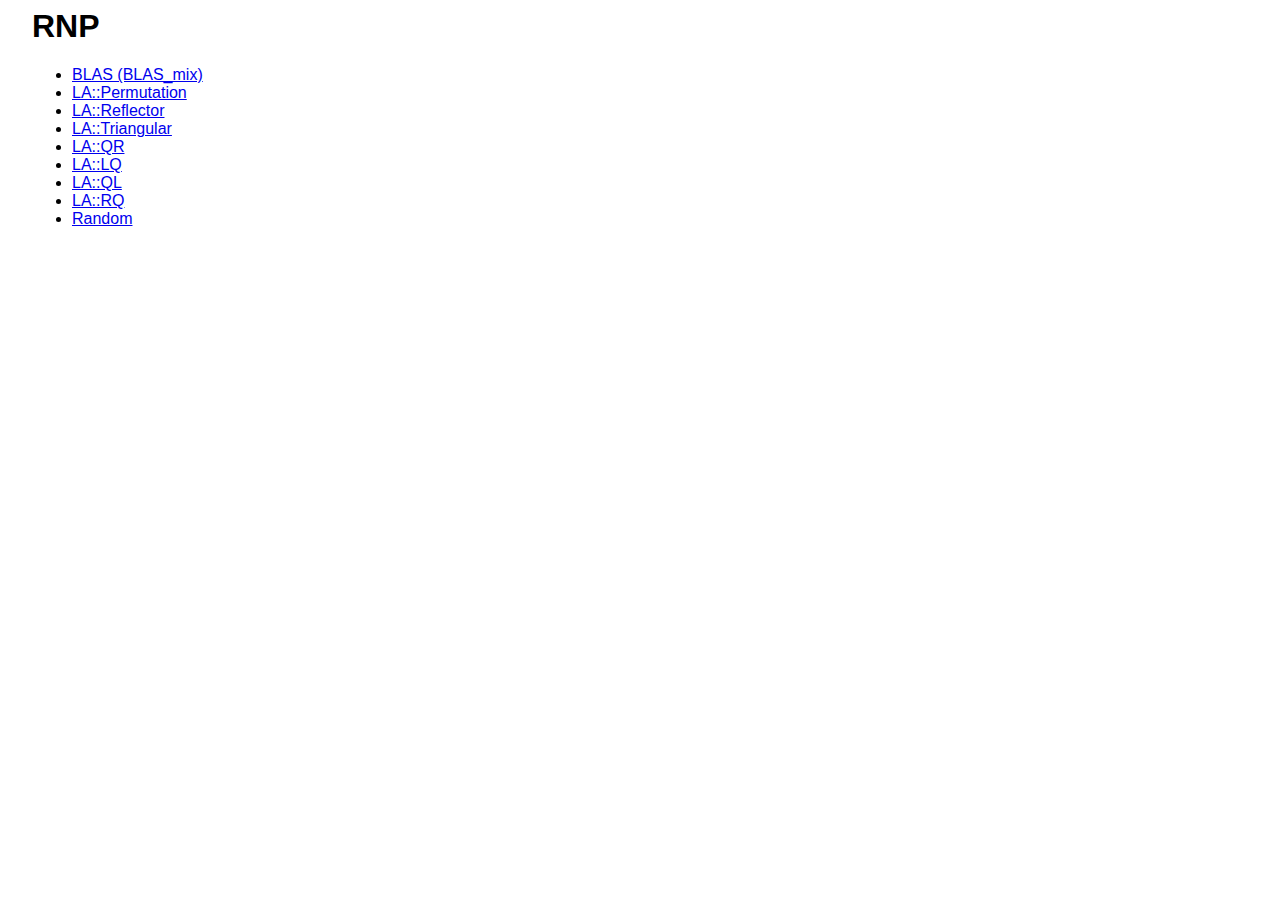
==== doc/html/index.html @ 8adfc4e8 "Added the full suite of QR-like routines, along with extensive tests (not involving "difficult" matr" ====
<html>
<head>
<title>RNP</title>
<style type="text/css">
@import url(../style.css);
</style>
</head>
<body>
<h1>RNP</h1>

<ul>
<li><a href="BLAS_mix.html">BLAS (BLAS_mix)</a></li>
<li><a href="Permutation.html">LA::Permutation</a></li>
<li><a href="Reflector.html">LA::Reflector</a></li>
<li><a href="Triangular.html">LA::Triangular</a></li>
<li><a href="QR.html">LA::QR</a></li>
<li><a href="LQ.html">LA::LQ</a></li>
<li><a href="QL.html">LA::QL</a></li>
<li><a href="RQ.html">LA::RQ</a></li>
<li><a href="Random.html">Random</a></li>
</ul>

</body>
</html>
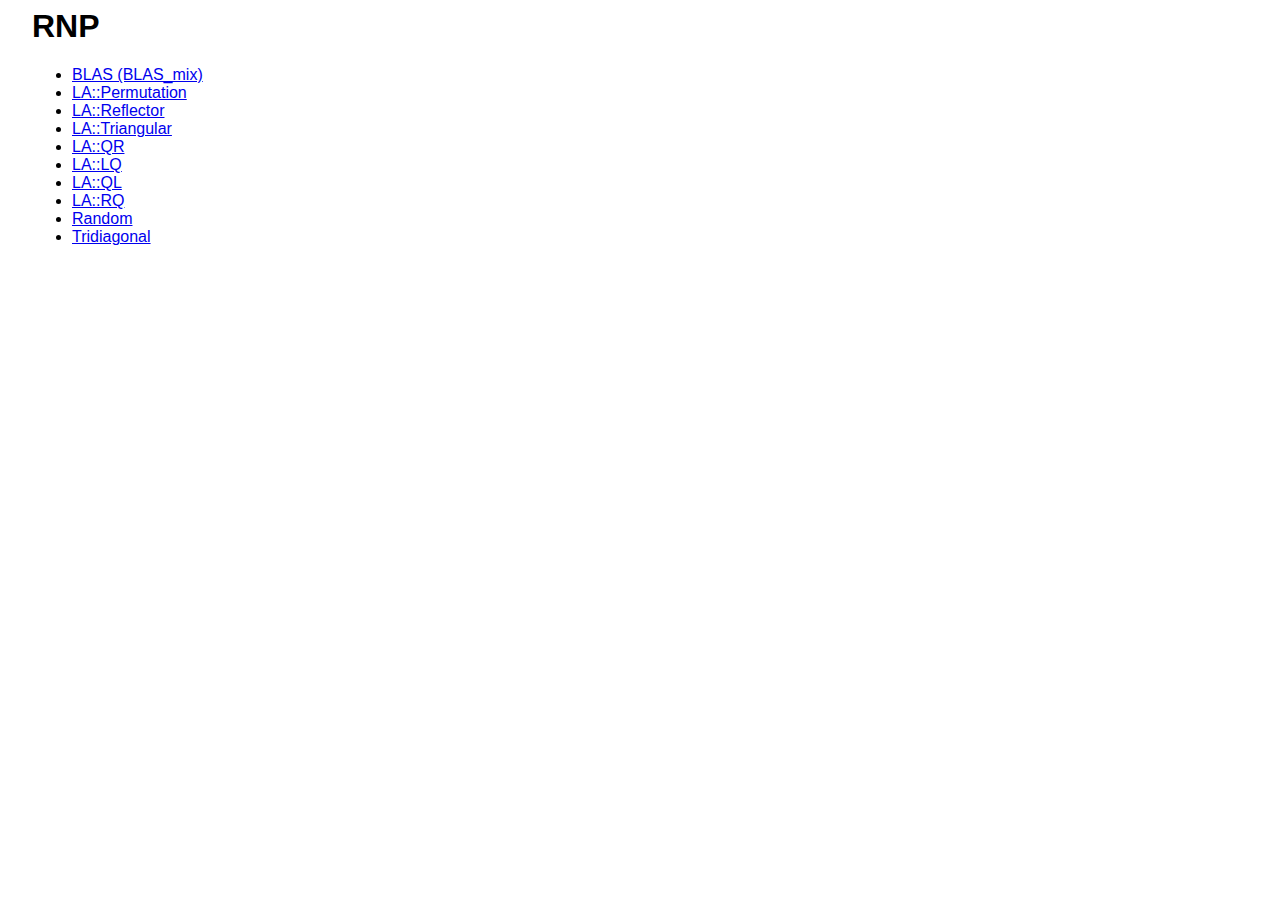
==== commit fda74e77: "Added tridiagonal reduction and cleaned up organization of module Tridiagonal." ====
--- a/doc/html/index.html
+++ b/doc/html/index.html
@@ -18,6 +18,7 @@
 <li><a href="QL.html">LA::QL</a></li>
 <li><a href="RQ.html">LA::RQ</a></li>
 <li><a href="Random.html">Random</a></li>
+<li><a href="Tridiagonal.html">Tridiagonal</a></li>
 </ul>
 
 </body>
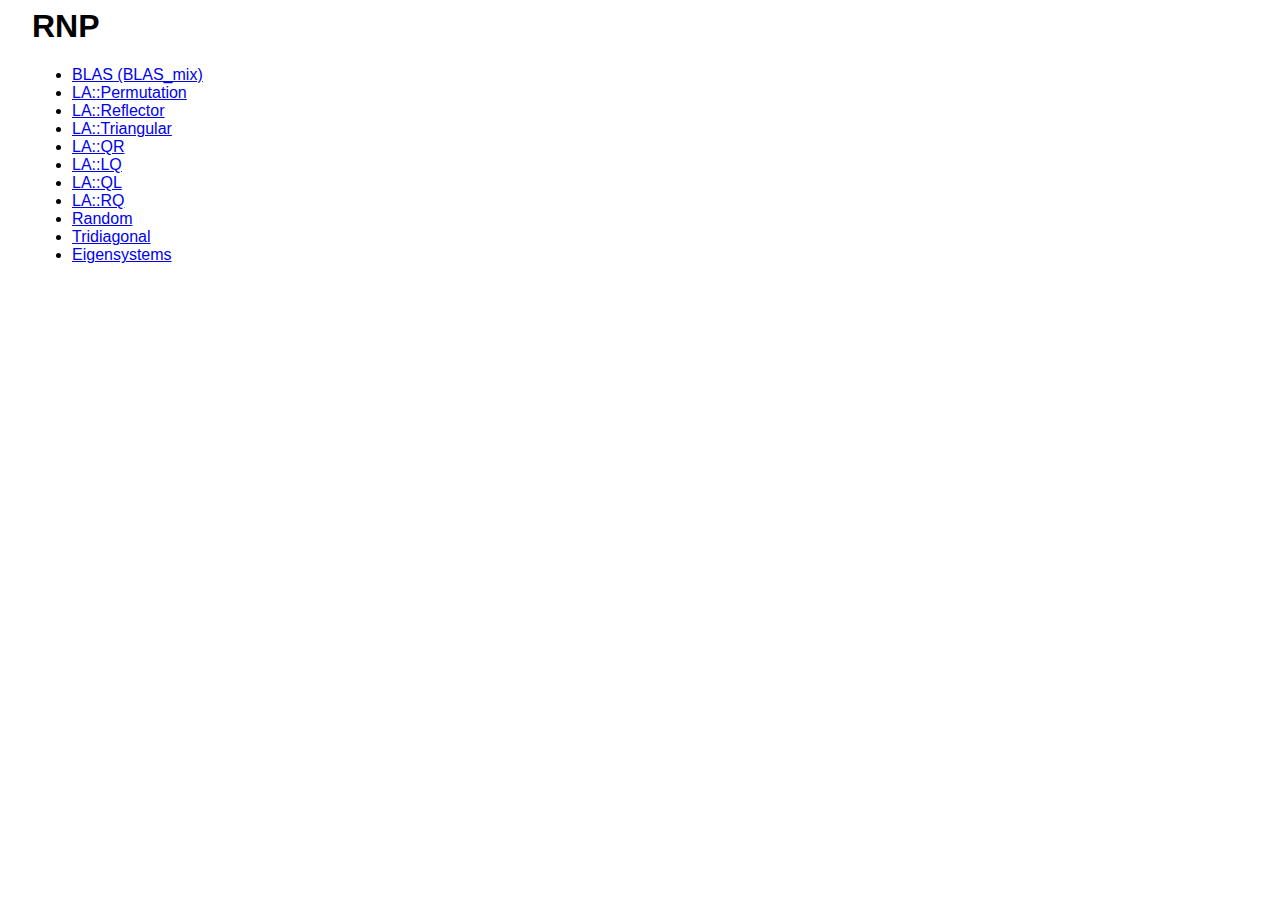
==== commit 438593f7: "Added note about eigenvalue sorting." ====
--- a/doc/html/index.html
+++ b/doc/html/index.html
@@ -19,6 +19,7 @@
 <li><a href="RQ.html">LA::RQ</a></li>
 <li><a href="Random.html">Random</a></li>
 <li><a href="Tridiagonal.html">Tridiagonal</a></li>
+<li><a href="Eigensystems.html">Eigensystems</a></li>
 </ul>
 
 </body>
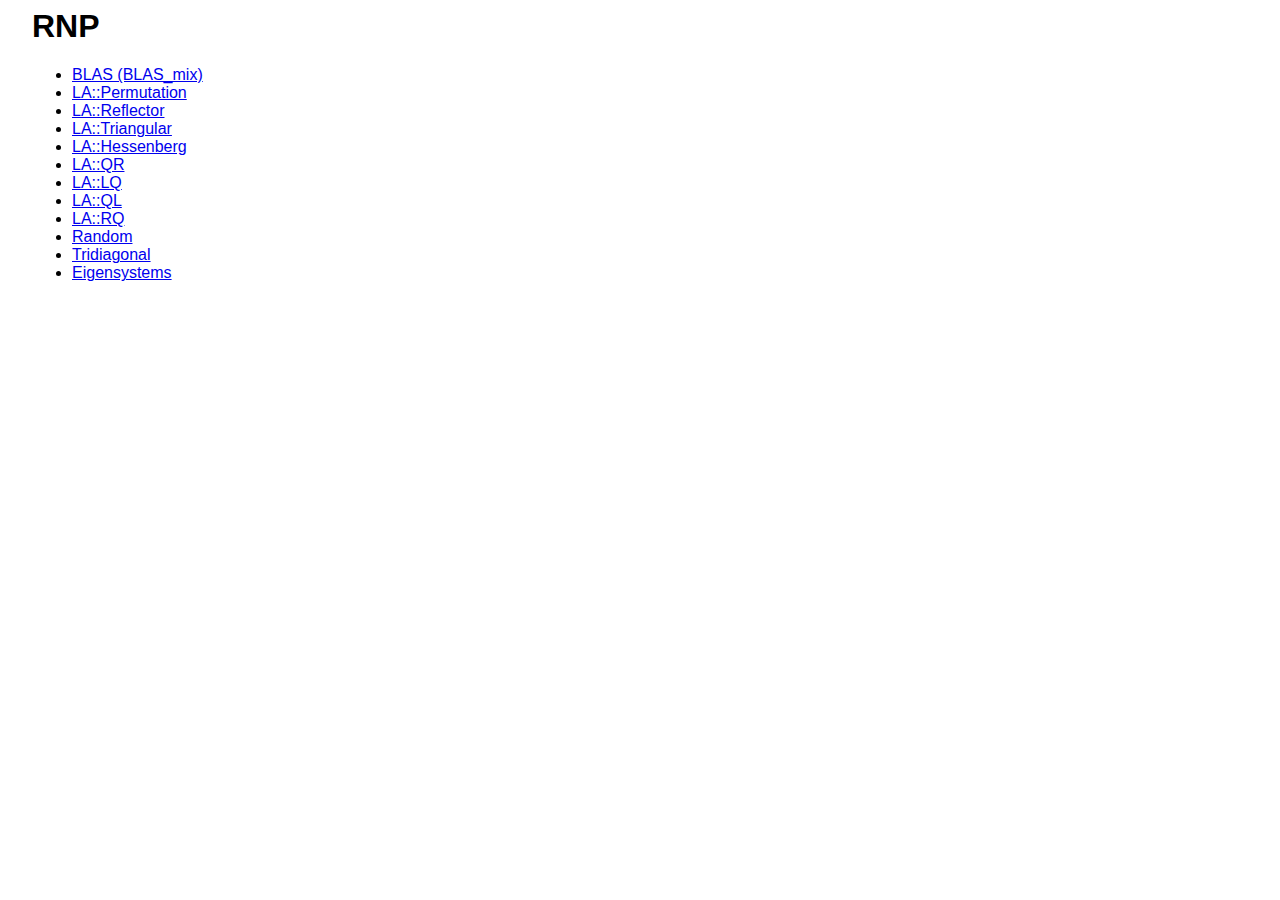
==== commit 008ed85b: "Added Hessenberg reduction module. Includes Hessenberg-triangular reduction, along with some simple " ====
--- a/doc/html/index.html
+++ b/doc/html/index.html
@@ -13,6 +13,7 @@
 <li><a href="Permutation.html">LA::Permutation</a></li>
 <li><a href="Reflector.html">LA::Reflector</a></li>
 <li><a href="Triangular.html">LA::Triangular</a></li>
+<li><a href="Hessenberg.html">LA::Hessenberg</a></li>
 <li><a href="QR.html">LA::QR</a></li>
 <li><a href="LQ.html">LA::LQ</a></li>
 <li><a href="QL.html">LA::QL</a></li>
